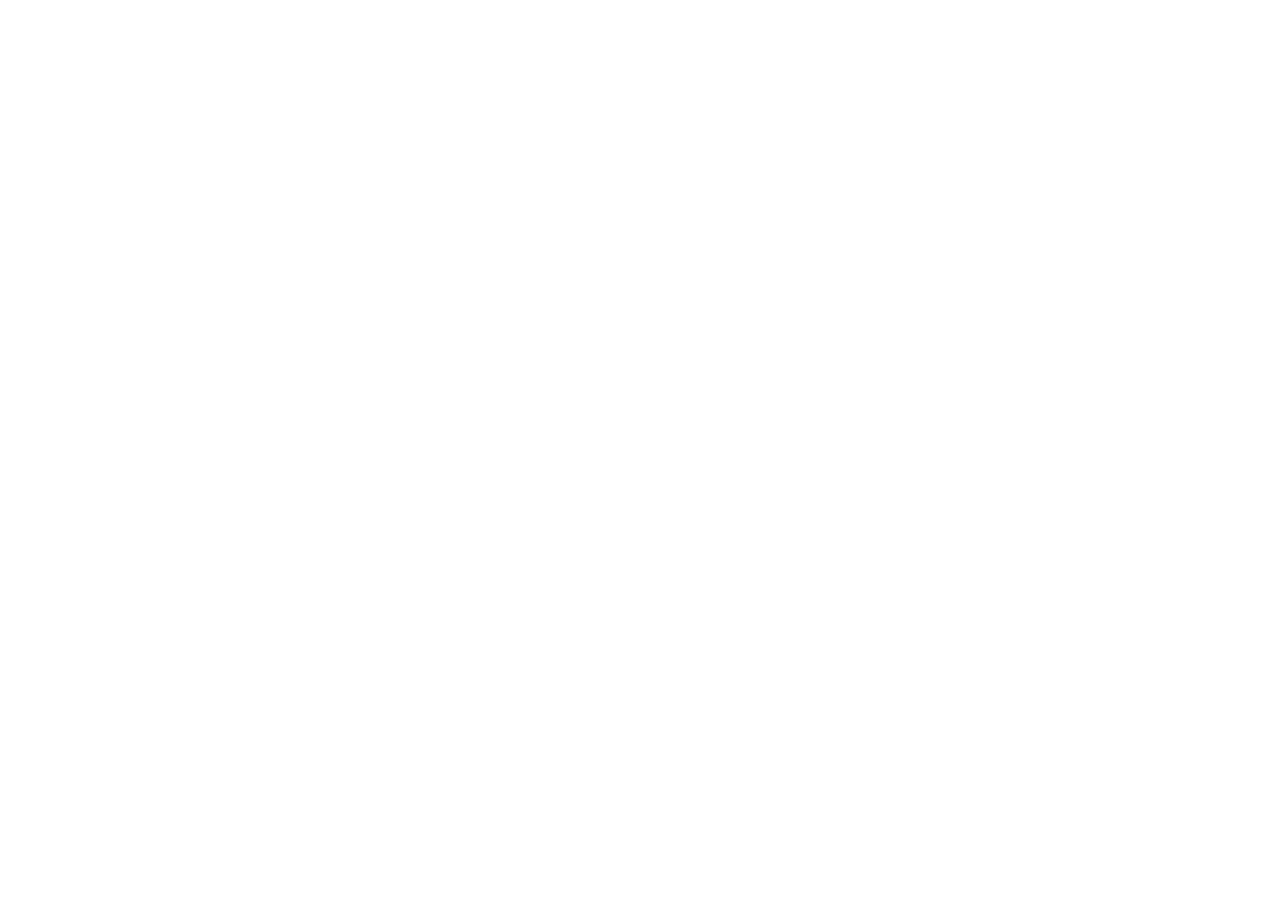
==== docs/shell.html @ 72257827 "changed directory name and added section" ====
<!DOCTYPE html>
<html lang="en">
    <head>
        <meta charset="UTF-8">
        <meta http-equiv="X-UA-Compatible" content="IE=edge">
        <meta name="viewport" content="width=device-width, initial-scale=1.0">
        <link ref="stylesheet" href="src/general.css">
        <title>Shiba Interective Shell</title>
    </head>
    <body>
        
    </body>
</html>
---- docs/src/general.css ----
/* 
░░░░░░░▐█▀█▄░░░░░░░░░░▄█▀█▌
░░░░░░░█▐▓░█▄░░░░░░░▄█▀▄▓▐█
░░░░░░░█▐▓▓░████▄▄▄█▀▄▓▓▓▌█
░░░░░▄█▌▀▄▓▓▄▄▄▄▀▀▀▄▓▓▓▓▓▌█
░░░▄█▀▀▄▓█▓▓▓▓▓▓▓▓▓▓▓▓▀░▓▌█
░░█▀▄▓▓▓███▓▓▓███▓▓▓▄░░▄▓▐█▌
░█▌▓▓▓▀▀▓▓▓▓███▓▓▓▓▓▓▓▄▀▓▓▐█
▐█▐██▐░▄▓▓▓▓▓▀▄░▀▓▓▓▓▓▓▓▓▓▌█▌
█▌███▓▓▓▓▓▓▓▓▐░░▄▓▓███▓▓▓▄▀▐█
█▐█▓▀░░▀▓▓▓▓▓▓▓▓▓██████▓▓▓▓▐█▌
▓▄▌▀░▀░▐▀█▄▓▓██████████▓▓▓▌█ 
*/

/* ---- positioning ---- */
.left { text-align: left }
.center { text-align: center }
.right { text-align: right }

.start { text-align: start }
.justify { text-align: justify }
.end { text-align: end }

/* vertical */
.top { vertical-align: top }
.middle { vertical-align: middle }
.bottom { vertical-align: bottom }

/* -- content/items -- */
.content-center { align-content: center }
.content-space-between { align-content: space-between }
.content-space-around { align-content: space-around }
.content-space-evenly { align-content: space-evenly }
.content-stretch { align-content: stretch }

/* vertical */
.content-vertical-strech { align-items: stretch }
.content-vertical-baseline { align-items: baseline }
.content-vertical-center { align-items: center }


/* ---- display ---- */
.inline { display: inline }
.inline-block { display: inline-block }
.block { display: block }

/* --- flexbox --- */
.flex { display: flex }

.wrap { flex-wrap: wrap }

/* -- horizontal -- */
.flex-start { justify-content: flex-start }
.flex-center { justify-content: center }
.flex-end { justify-content: flex-end }
.flex-space-between { justify-content: space-between }
.flex-space-around { justify-content: space-around }
.flex-space-evenly { justify-content: space-evenly }

/* -- vertical -- */
.flex-vertical-start { align-items: flex-start }
.flex-vertical-end { align-items: flex-end }

/* -- content -- */
.flex-content-start { align-content: flex-start }
.flex-content-end { align-content: flex-end }


/* ---- size ---- */
.XXS { font-size: xx-small }
.XS { font-size: x-small }
.S { font-size: small }
.L { font-size: large }
.XL { font-size: x-large }
.XXL { font-size: xx-large }

.maxwidth { width: 100% }
.maxheight { height: 100% }
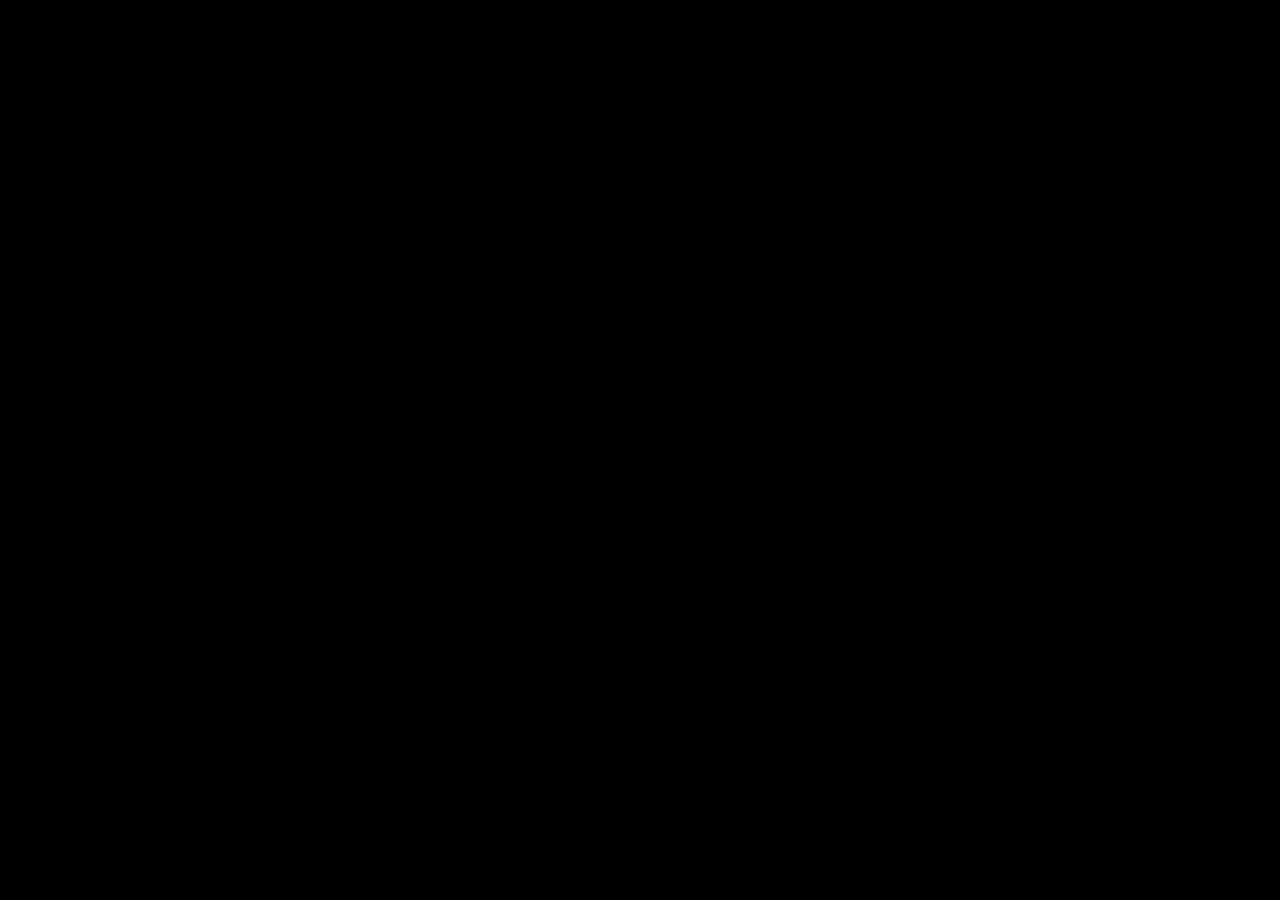
==== commit 421085b1: "changed links and added auto kick on mobile to shell.html" ====
--- a/docs/shell.html
+++ b/docs/shell.html
@@ -6,8 +6,62 @@
         <meta name="viewport" content="width=device-width, initial-scale=1.0">
         <link ref="stylesheet" href="src/general.css">
         <title>Shiba Interective Shell</title>
+        <script>
+            if (/Android|webOS|iPhone|iPad|iPod|BlackBerry|IEMobile|Opera Mini/i.test(navigator.userAgent)) {
+                alert("You appear to be using a mobile device. This website is not optimized for mobile devices. Please use a desktop or laptop computer.");
+                window.location.href = "https://shiba.house/";
+            }
+        </script>
+        <script>
+            document.addEventListener('keydown', (e) => {
+                const body = document.getElementById("body");
+                switch (e.key) {
+                    case "Enter":
+                        body.innerText += "\n";
+                        break;
+                    case "Backspace":
+                        if (body.innerText.slice(-1) != "\n") {
+                            body.innerHTML = body.innerHTML.slice(0, -1);
+                        }
+                        break;
+                    case " ":
+                        body.innerHTML += "&nbsp";
+                        break;
+                    case "Tab":
+                        body.innerHTML += "&nbsp&nbsp&nbsp&nbsp";
+                        break;
+                    case "CapsLock" || "Shift" || "Control" || "Alt" || "Meta" || "ArrowUp" || "ArrowDown" || "ArrowLeft" || "ArrowRight":
+                        break;
+                    default:
+                        body.innerText += e.key;
+                        break;
+                }
+                if (body.innerText.slice(-6) == "clear\n") {
+                    body.innerText = "";
+                } else if (body.innerText.slice(-5) == "exit\n") {
+                    window.location.href = "index.html";
+                } else if (body.innerText.slice(-5) == "help\n") {
+                    body.innerText += "available commands:\n* clear\n* exit\n* help\n* jobs\n* whoami \n";
+                } else if (body.innerText.slice(-5) == "jobs\n") {
+                    body.innerHTML += "[1] running&nbsp;&nbsp;&nbsp;&nbsp;school";
+                    body.innerText += "\n";
+                } else if (body.innerText.slice(-7) == "whoami\n") {
+                    body.innerText += "shiba\n";
+                } else if (body.innerText.slice(-1) == "\n" && e.key != "Backspace") {
+                    body.innerText += "That's an unknown command type 'help' for a list of commands.\n";
+                }
+            });
+        </script>
+        <style>
+            :root {
+                font-family: monospace, sans-serif;
+
+                background-color: black;
+                color: white;
+            }
+        </style>
     </head>
-    <body>
-        
+    <body id="body">
+
     </body>
 </html>